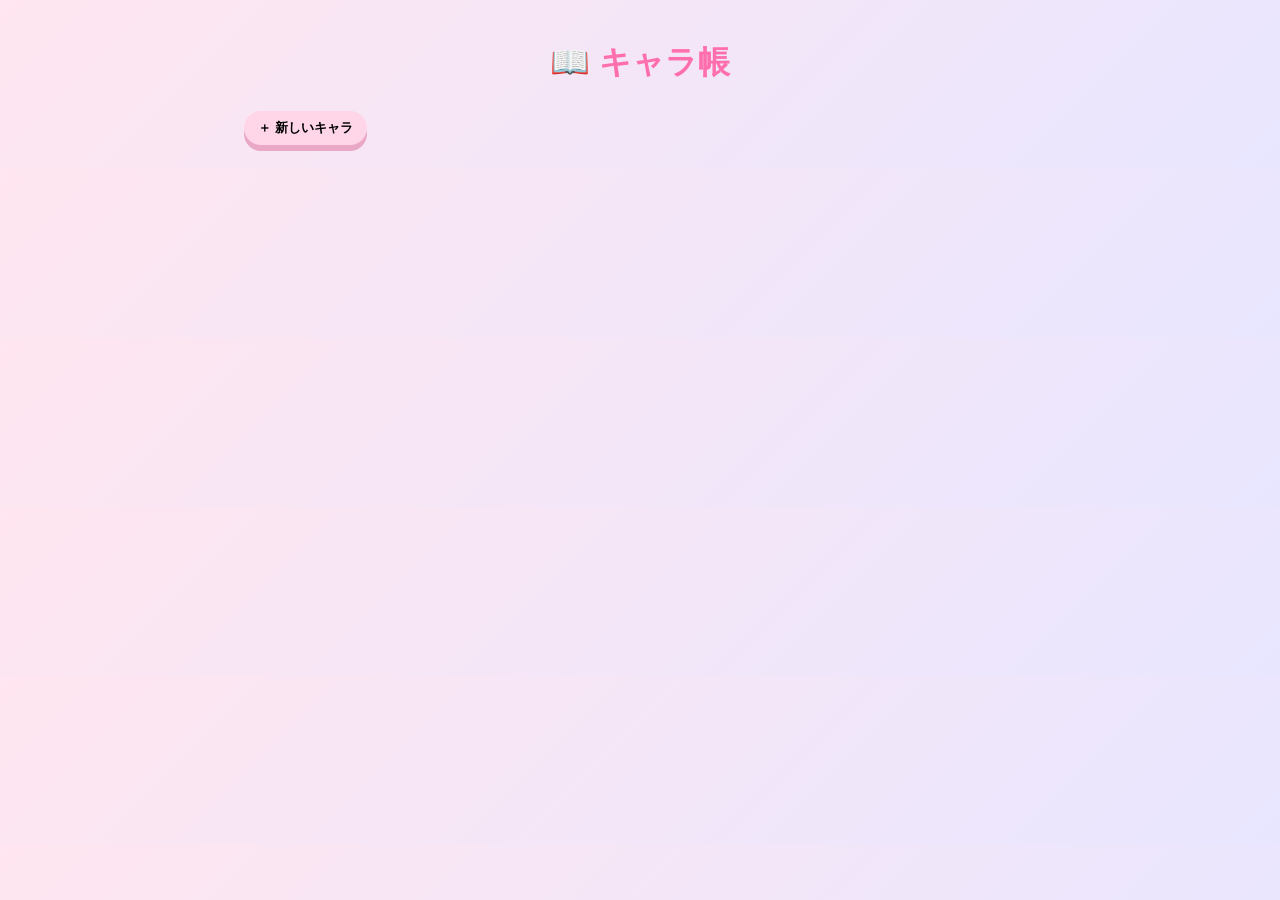
==== character-book/index.html @ 704feec3 "キャラ帳" ====
<!DOCTYPE html>
<html lang="ja">
<head>
<meta charset="UTF-8">
<meta name="viewport" content="width=device-width, initial-scale=1.0">

<title>キャラ帳</title>

<style>

body{
    font-family:sans-serif;
    background:linear-gradient(
        135deg,
        #ffe6f0,
        #e8e6ff
    );

    margin:0;
    padding:20px;
}

.container{
    max-width:800px;
    margin:auto;
}

h1{
    text-align:center;
    color:#ff6fae;
}

.card{
    background:white;

    border-radius:20px;

    padding:15px;

    margin-bottom:15px;

    box-shadow:
    0 4px 10px rgba(0,0,0,.1);
}

input,
textarea{
    width:100%;

    margin-top:5px;
    margin-bottom:10px;

    padding:8px;

    border-radius:10px;

    border:1px solid #ddd;

    box-sizing:border-box;
}

textarea{
    resize:vertical;
}

.puni{
    background:#ffd6e8;

    border:none;

    border-radius:20px;

    padding:8px 14px;

    cursor:pointer;

    font-weight:bold;

    margin:4px;

    box-shadow:
    0 6px 0 #e9a8c6;
}

.puni:active{
    transform:translateY(4px);

    box-shadow:
    0 2px 0 #e9a8c6;
}

</style>
</head>
<body>

<div class="container">

<h1>📖 キャラ帳</h1>

<button class="puni" onclick="addCharacter()">
＋ 新しいキャラ
</button>

<div id="characterList"></div>

</div>

<script>

let characters = [];

window.onload = () => {

    characters =
    JSON.parse(
        localStorage.getItem("characters")
        || "[]"
    );

    render();
};

function saveData(){

    localStorage.setItem(
        "characters",
        JSON.stringify(characters)
    );
}

function addCharacter(){

    characters.push({

        name:"",
        gender:"",
        age:"",
        job:"",
        personality:"",
        memo:""

    });

    saveData();
    render();
}

function deleteCharacter(i){

    characters.splice(i,1);

    saveData();
    render();
}

function updateField(i,key,value){

    characters[i][key] = value;

    saveData();
}

function render(){

    characterList.innerHTML = "";

    characters.forEach((c,i)=>{

        characterList.innerHTML += `

        <div class="card">

            <input
                placeholder="名前"
                value="${c.name}"
                oninput="updateField(${i},'name',this.value)"
            >

            <input
                placeholder="性別"
                value="${c.gender}"
                oninput="updateField(${i},'gender',this.value)"
            >

            <input
                placeholder="年齢"
                value="${c.age}"
                oninput="updateField(${i},'age',this.value)"
            >

            <input
                placeholder="職業"
                value="${c.job}"
                oninput="updateField(${i},'job',this.value)"
            >

            <input
                placeholder="性格"
                value="${c.personality}"
                oninput="updateField(${i},'personality',this.value)"
            >

            <textarea
                placeholder="メモ"
                oninput="updateField(${i},'memo',this.value)"
            >${c.memo}</textarea>

            <button
                class="puni"
                onclick="deleteCharacter(${i})"
            >
            削除
            </button>

        </div>

        `;
    });
}

</script>

</body>
</html>
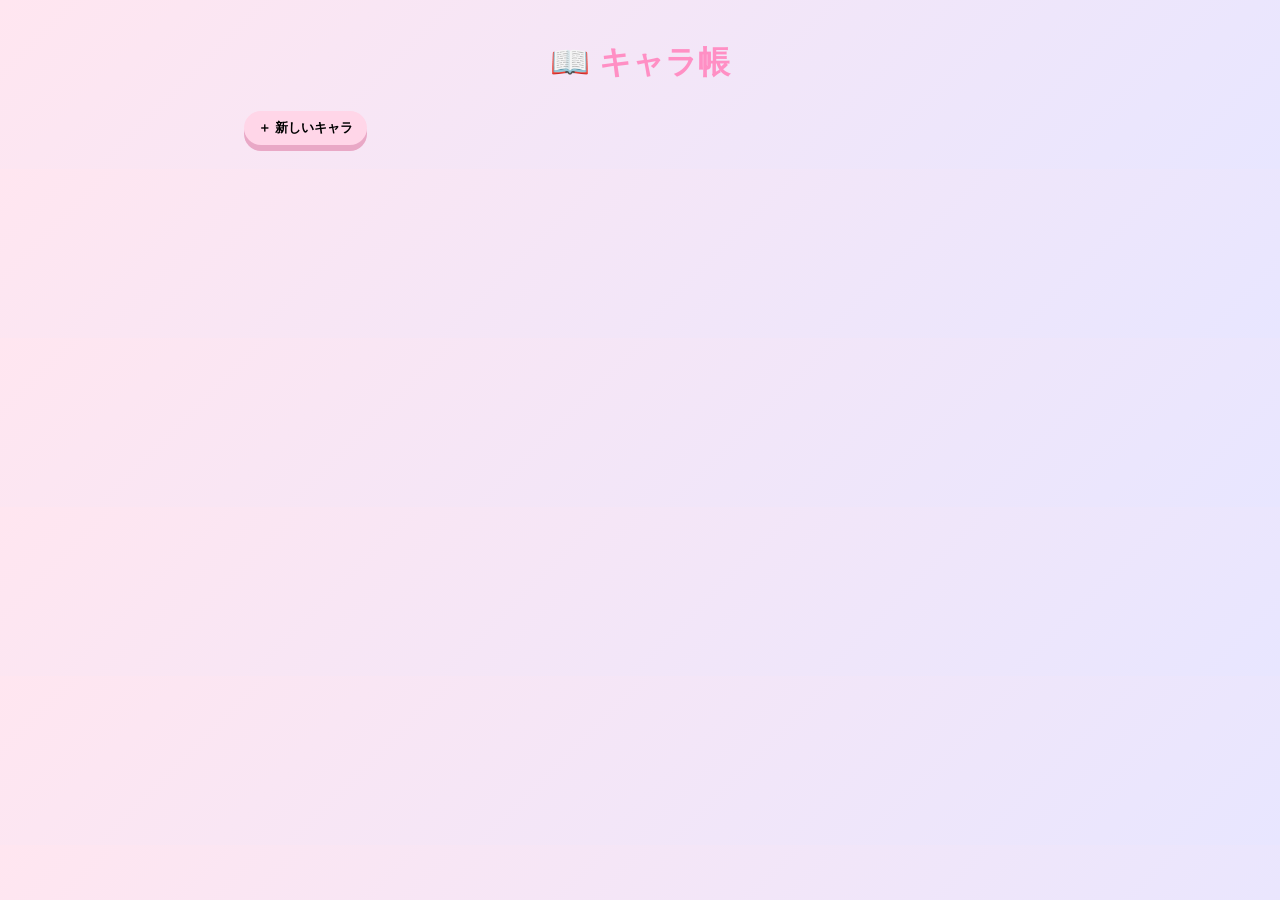
==== commit 596b4aa3: "edit" ====
--- a/character-book/index.html
+++ b/character-book/index.html
@@ -27,7 +27,7 @@
 
 h1{
     text-align:center;
-    color:#ff6fae;
+    color:#ff8fc4;
 }
 
 .card{
@@ -41,6 +41,26 @@
 
     box-shadow:
     0 4px 10px rgba(0,0,0,.1);
+}
+
+.name{
+    font-size:28px;
+    font-weight:bold;
+    color:#ff8fc4;
+    margin-bottom:8px;
+}
+
+.info{
+    font-size:14px;
+    color:#777;
+    margin-bottom:10px;
+}
+
+.memo{
+    font-size:13px;
+    color:#555;
+    white-space:pre-wrap;
+    margin-bottom:15px;
 }
 
 input,
@@ -108,6 +128,7 @@
 <script>
 
 let characters = [];
+let editingIndex = null;
 
 window.onload = () => {
 
@@ -135,29 +156,29 @@
         name:"",
         gender:"",
         age:"",
-        job:"",
-        personality:"",
         memo:""
 
     });
+
+    editingIndex = characters.length - 1;
+
+    saveData();
+    renderEditScreen();
+}
+
+function deleteCharacter(i){
+
+    characters.splice(i,1);
 
     saveData();
     render();
 }
 
-function deleteCharacter(i){
-
-    characters.splice(i,1);
+function updateField(i,key,value){
+
+    characters[i][key] = value;
 
     saveData();
-    render();
-}
-
-function updateField(i,key,value){
-
-    characters[i][key] = value;
-
-    saveData();
 }
 
 function render(){
@@ -166,50 +187,40 @@
 
     characters.forEach((c,i)=>{
 
+        const shortMemo =
+            c.memo.length > 80
+            ? c.memo.slice(0,80) + "..."
+            : c.memo;
+
         characterList.innerHTML += `
 
         <div class="card">
 
-            <input
-                placeholder="名前"
-                value="${c.name}"
-                oninput="updateField(${i},'name',this.value)"
+            <div class="name">
+                ${c.name || "名前未設定"}
+            </div>
+
+            <div class="info">
+                ${c.gender || "性別未設定"}
+                ${c.age ? "・" + c.age + "歳" : ""}
+            </div>
+
+            <div class="memo">
+                ${shortMemo || "メモなし"}
+            </div>
+
+            <button
+                class="puni"
+                onclick="editCharacter(${i})"
             >
-
-            <input
-                placeholder="性別"
-                value="${c.gender}"
-                oninput="updateField(${i},'gender',this.value)"
-            >
-
-            <input
-                placeholder="年齢"
-                value="${c.age}"
-                oninput="updateField(${i},'age',this.value)"
-            >
-
-            <input
-                placeholder="職業"
-                value="${c.job}"
-                oninput="updateField(${i},'job',this.value)"
-            >
-
-            <input
-                placeholder="性格"
-                value="${c.personality}"
-                oninput="updateField(${i},'personality',this.value)"
-            >
-
-            <textarea
-                placeholder="メモ"
-                oninput="updateField(${i},'memo',this.value)"
-            >${c.memo}</textarea>
+                編集
+            </button>
 
             <button
                 class="puni"
                 onclick="deleteCharacter(${i})"
             >
-            削除
+                削除
             </button>
 
         </div>
@@ -218,6 +229,100 @@
     });
 }
 
+    function renderEditScreen(){
+
+    const c = characters[editingIndex];
+
+    characterList.innerHTML = `
+
+    <div class="card">
+
+        <h2>✏️ キャラ編集</h2>
+
+        <input
+            id="editName"
+            placeholder="名前"
+            value="${c.name}"
+        >
+
+        <input
+            id="editGender"
+            placeholder="性別"
+            value="${c.gender}"
+        >
+
+        <input
+            id="editAge"
+            placeholder="年齢"
+            value="${c.age}"
+        >
+
+        <textarea
+            id="editMemo"
+            placeholder="メモ"
+        >${c.memo}</textarea>
+
+        <button
+            class="puni"
+            onclick="saveCharacter()"
+        >
+            保存
+        </button>
+
+        <button
+            class="puni"
+            onclick="cancelEdit()"
+        >
+            戻る
+        </button>
+
+    </div>
+
+    `;
+    }
+function saveCharacter(){
+
+    const name =
+        document.getElementById("editName").value;
+
+    if(name.trim() === ""){
+        alert("名前を入力してね！");
+        return;
+    }
+
+    const c = characters[editingIndex];
+
+    c.name = name;
+
+    c.gender =
+        document.getElementById("editGender").value;
+
+    c.age =
+        document.getElementById("editAge").value;
+
+    c.memo =
+        document.getElementById("editMemo").value;
+
+    saveData();
+
+    editingIndex = null;
+
+    render();
+}
+function cancelEdit(){
+
+    editingIndex = null;
+
+    render();
+}
+
+function editCharacter(i){
+    editingIndex = i;
+    renderEditScreen();
+}
+
+
+
 </script>
 
 </body>
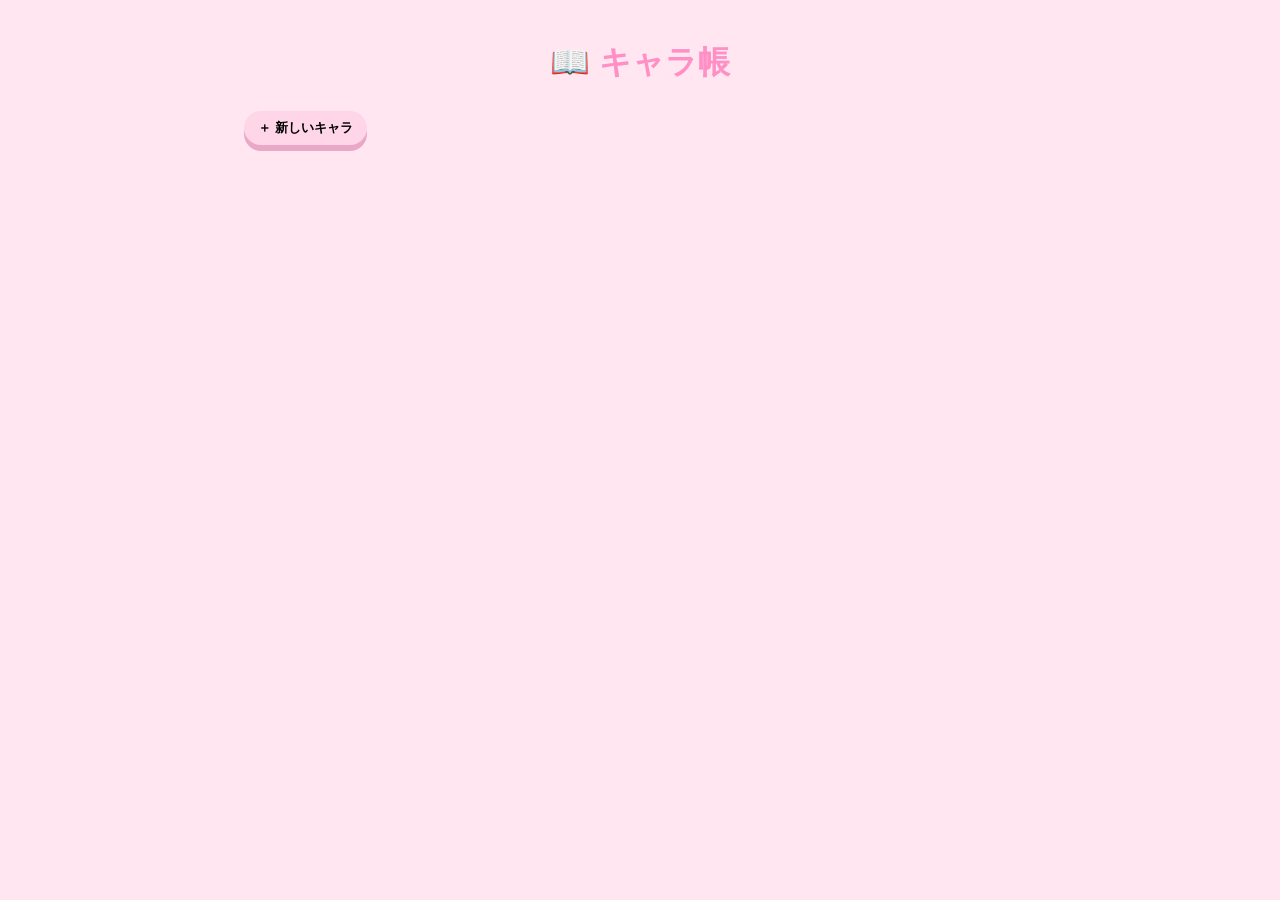
==== commit 41689e65: "背景の変更" ====
--- a/character-book/index.html
+++ b/character-book/index.html
@@ -10,11 +10,7 @@
 
 body{
     font-family:sans-serif;
-    background:linear-gradient(
-        135deg,
-        #ffe6f0,
-        #e8e6ff
-    );
+    background:#ffe6f0;
 
     margin:0;
     padding:20px;
